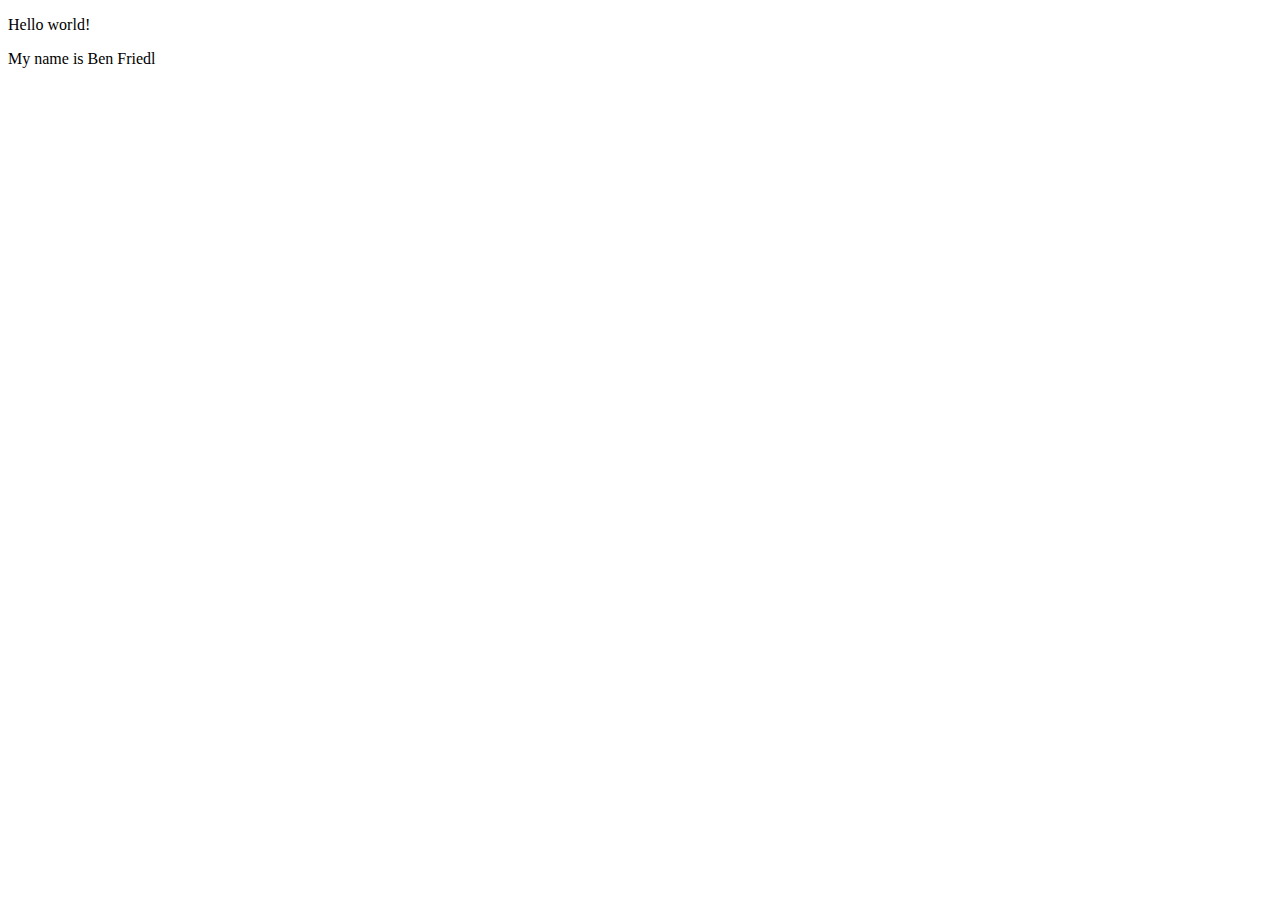
==== index.html @ baa4cd79 "e" ====
<!DOCTYPE html>
<html lang="en">
<meta charset="UTF-8">
<title>Page Title</title>
<meta name="viewport" content="width=device-width,initial-scale=1">
<link rel="stylesheet" href="">
<style>
</style>
<script src=""></script>


	<!--- Code above this line will not be displayed on the browser --> 

	<body>

		<p> Hello world! </p>
        <p>My name is Ben Friedl</p>

	</body>

</html>
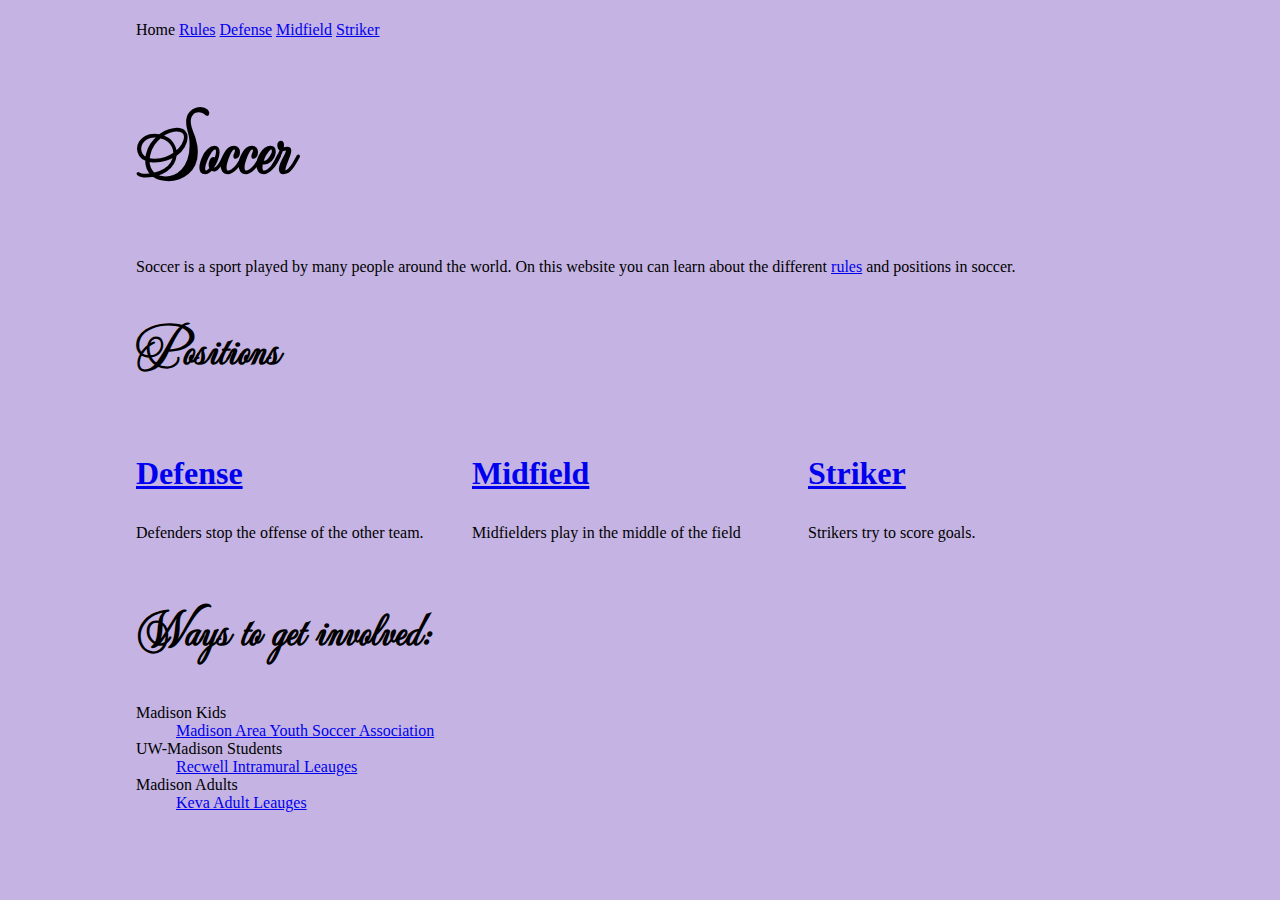
==== commit 6a4d11b8: "site" ====
--- a/index.html
+++ b/index.html
@@ -1,21 +1,66 @@
 <!DOCTYPE html>
 <html lang="en">
 <meta charset="UTF-8">
-<title>Page Title</title>
+<title>Soccer</title>
 <meta name="viewport" content="width=device-width,initial-scale=1">
-<link rel="stylesheet" href="">
-<style>
-</style>
-<script src=""></script>
+<link href="https://fonts.googleapis.com/css2?family=Mea+Culpa&display=swap" rel="stylesheet">
+<link rel="stylesheet" href="bruh.css">
 
 
-	<!--- Code above this line will not be displayed on the browser --> 
 
-	<body>
+<!--- Code above this line will not be displayed on the browser -->
 
-		<p> Hello world! </p>
-        <p>My name is Ben Friedl</p>
+<body>
+	<nav>
+		Home
+		<a href="rules/rules.html">Rules</a>
+		<a href="positions/defense.html">Defense</a>
+		<a href="positions/midfield.html">Midfield</a>
+		<a href="positions/striker.html">Striker</a>
+	</nav>
+	<h1 style="font-size: 5em">Soccer</h1>
 
-	</body>
+	<p>Soccer is a sport played by many people around the world. On this website you can learn about the different
+		<a href="rules/rules.html">rules</a> and positions in soccer.
+	</p>
+
+	<h2 style="font-size: 3em">Positions</h2>
+	<div class="pos-grid">
+		<div>
+			<a href="positions/defense.html">
+				<h3 style="font-size: 2em">Defense</h3>
+			</a>
+			<p>
+				Defenders stop the offense of the other team.
+			</p>
+		</div>
+		<div>
+			<a href="positions/midfield.html">
+				<h3 style="font-size: 2em">Midfield</h3>
+			</a>
+			<p>
+				Midfielders play in the middle of the field
+			</p>
+		</div>
+		<div>
+			<a href="positions/striker.html">
+				<h3 style="font-size: 2em">Striker</h3>
+			</a>
+			<p>
+				Strikers try to score goals.
+			</p>
+		</div>
+	</div>
+
+	<h2 style="font-size: 3em">Ways to get involved:</h2>
+	<dl>
+		<dt>Madison Kids</dt>
+		<dd><a href="https://www.maysa.org/page/show/2348168-maysa-clubs">Madison Area Youth Soccer Association</a></dd>
+		<dt>UW-Madison Students</dt>
+		<dd><a href="https://recwell.wisc.edu/intramuralsports/">Recwell Intramural Leauges</a></dd>
+		<dt>Madison Adults</dt>
+		<dd><a href="https://kevasports.com/adult-soccer/">Keva Adult Leauges</a></dd>
+	</dl>
+</body>
 
 </html>--- a/bruh.css
+++ b/bruh.css
@@ -0,0 +1,16 @@
+html {
+    background-color: #C5B4E3;
+}
+
+body {
+    padding: 1vw 10vw;
+}
+
+h1, h2 {
+    font-family: "Mea Culpa", serif;
+}
+
+.pos-grid {
+    display: grid;
+    grid-template-columns: 1fr 1fr 1fr;
+}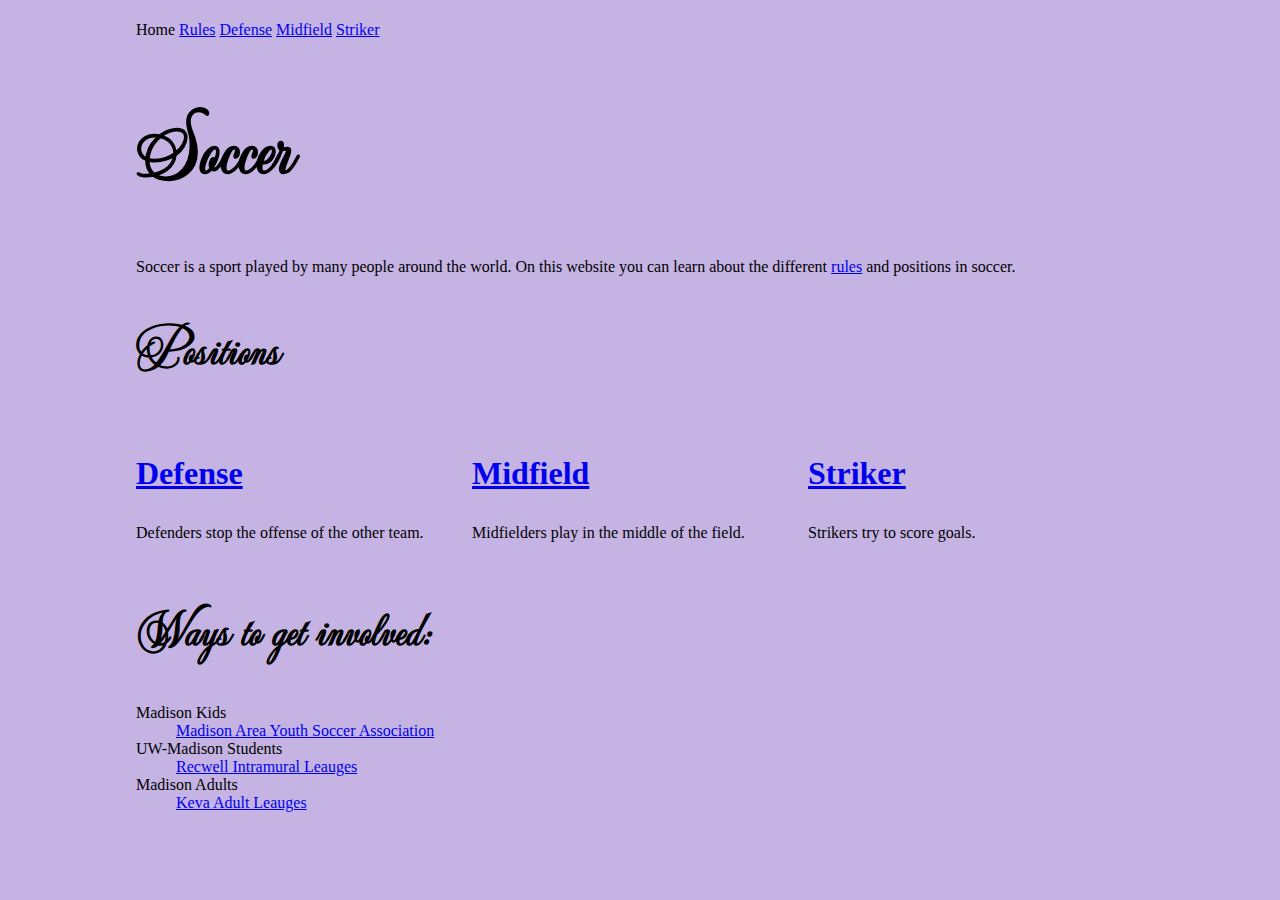
==== commit 1f312f0f: "period" ====
--- a/index.html
+++ b/index.html
@@ -39,7 +39,7 @@
 				<h3 style="font-size: 2em">Midfield</h3>
 			</a>
 			<p>
-				Midfielders play in the middle of the field
+				Midfielders play in the middle of the field.
 			</p>
 		</div>
 		<div>
